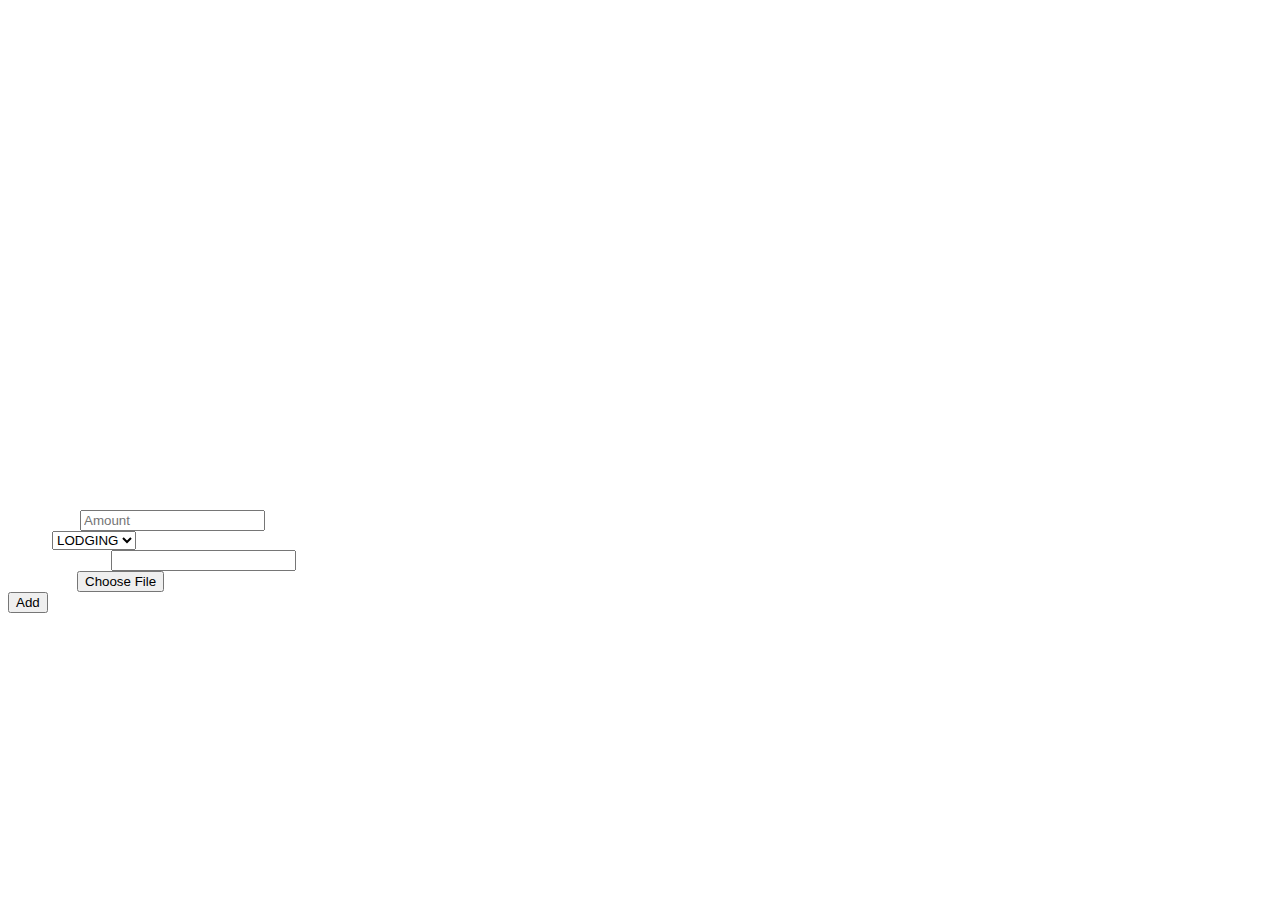
==== ExpenseReimbursementSystem/src/main/webapp/client/addTicket.html @ c1f26385 "add few pages" ====
<!DOCTYPE html>
<html lang="en">
  <head>
    <meta charset="UTF-8" />
    <meta
      name="viewport"
      content="width=device-width, initial-scale=1.0, shrink-to-fit=no"
    />
    <!-- Bootstrap CSS -->
    <link
      rel="stylesheet"
      href="https://cdn.jsdelivr.net/npm/bootstrap@4.5.3/dist/css/bootstrap.min.css"
      integrity="sha384-TX8t27EcRE3e/ihU7zmQxVncDAy5uIKz4rEkgIXeMed4M0jlfIDPvg6uqKI2xXr2"
      crossorigin="anonymous"
    />
    <!--Fontawesome CDN-->
    <link
      rel="stylesheet"
      href="https://use.fontawesome.com/releases/v5.3.1/css/all.css"
      integrity="sha384-mzrmE5qonljUremFsqc01SB46JvROS7bZs3IO2EmfFsd15uHvIt+Y8vEf7N7fWAU"
      crossorigin="anonymous"
    />

    <!--Custom styles-->
    <link rel="stylesheet" type="text/css" href="./css/addTicket.css" />
    <title>Employee Home</title>
  </head>
  <body>
    <div class="container">
      <div class="row">
        <div class="col-sm"><h2>Employee Portal</h2></div>
      </div>
      <div class="row">
        <div class="col-sm">
          <h3>Welcome <span id="username"></span>!</h3>
        </div>
      </div>
      <div class="row">
        <div class="col-sm">
          <h4>Ticket Form:</h4>
        </div>
      </div>
      <div class="row">
        <form>
          <div class="form-row">
            <div class="form-group col-md-6">
              <label for="inputAmount">Amount</label>
              <input
                type="number"
                class="form-control"
                id="inputAmount"
                placeholder="Amount"
                required
              />
            </div>
            <div class="form-group col-md-6">
              <label for="inputType">Type</label>
              <select class="form-control">
                <option value="1">LODGING</option>
                <option value="2">TRAVEL</option>
                <option value="3">FOOD</option>
                <option value="4">OTHER</option>
              </select>
            </div>
          </div>
          <div class="form-group">
            <label for="inputAddress">Description</label>
            <input
              type="text"
              class="form-control"
              id="inputDescription"
              required
            />
          </div>
          <div class="form-group">
            <label for="receipt">Receipt</label>
            <input
              type="file"
              class="form-control-file"
              id="input-receipt"
              required
            />
          </div>
          <button type="submit" class="btn btn-primary">Add</button>
        </form>
      </div>
    </div>
    <script src="./js/addTicket.js"></script>
    <script
      src="https://code.jquery.com/jquery-3.5.1.slim.min.js"
      integrity="sha384-DfXdz2htPH0lsSSs5nCTpuj/zy4C+OGpamoFVy38MVBnE+IbbVYUew+OrCXaRkfj"
      crossorigin="anonymous"
    ></script>
    <script
      src="https://cdn.jsdelivr.net/npm/popper.js@1.16.1/dist/umd/popper.min.js"
      integrity="sha384-9/reFTGAW83EW2RDu2S0VKaIzap3H66lZH81PoYlFhbGU+6BZp6G7niu735Sk7lN"
      crossorigin="anonymous"
    ></script>
    <script
      src="https://cdn.jsdelivr.net/npm/bootstrap@4.5.3/dist/js/bootstrap.min.js"
      integrity="sha384-w1Q4orYjBQndcko6MimVbzY0tgp4pWB4lZ7lr30WKz0vr/aWKhXdBNmNb5D92v7s"
      crossorigin="anonymous"
    ></script>
  </body>
</html>
---- ExpenseReimbursementSystem/src/main/webapp/client/css/addTicket.css ----
/* Made with love by Mutiullah Samim*/

@import url("https://fonts.googleapis.com/css?family=Numans");

html,
body {
  background-image: url("http://getwallpapers.com/wallpaper/full/a/5/d/544750.jpg");
  background-size: cover;
  background-repeat: no-repeat;
  height: 100%;
  font-family: "Numans", sans-serif;
}

table {
  margin-top: 100px;
  margin-bottom: auto;
}

.menu-employee {
  font-size: 30px;
}

label {
  color: white !important;
}

h2 {
  text-align: center !important;
  color: white !important;
  margin-top: 20px;
}

h4 {
  color: white !important;
  margin-top: 20px;
}

#input-receipt {
  color: white !important;
}

.col-sm h3 {
  color: white !important;
  height: 50px;
  margin-top: 50px;
}

.container {
  height: 100%;
  align-content: center;
}

.card {
  height: 370px;
  margin-top: auto;
  margin-bottom: auto;
  width: 400px;
  background-color: rgba(0, 0, 0, 0.5) !important;
}

.card-header h3 {
  color: white;
}

.input-group-prepend span {
  width: 50px;
  background-color: #ffc312;
  color: black;
  border: 0 !important;
}

input:focus {
  outline: 0 0 0 0 !important;
  box-shadow: 0 0 0 0 !important;
}

.remember {
  color: white;
}

.remember input {
  width: 20px;
  height: 20px;
  margin-left: 15px;
  margin-right: 5px;
}

.login_btn {
  color: black;
  background-color: #ffc312;
  width: 100px;
}

.login_btn:hover {
  color: black;
  background-color: white;
}

.links {
  color: white;
}

.links a {
  margin-left: 4px;
}
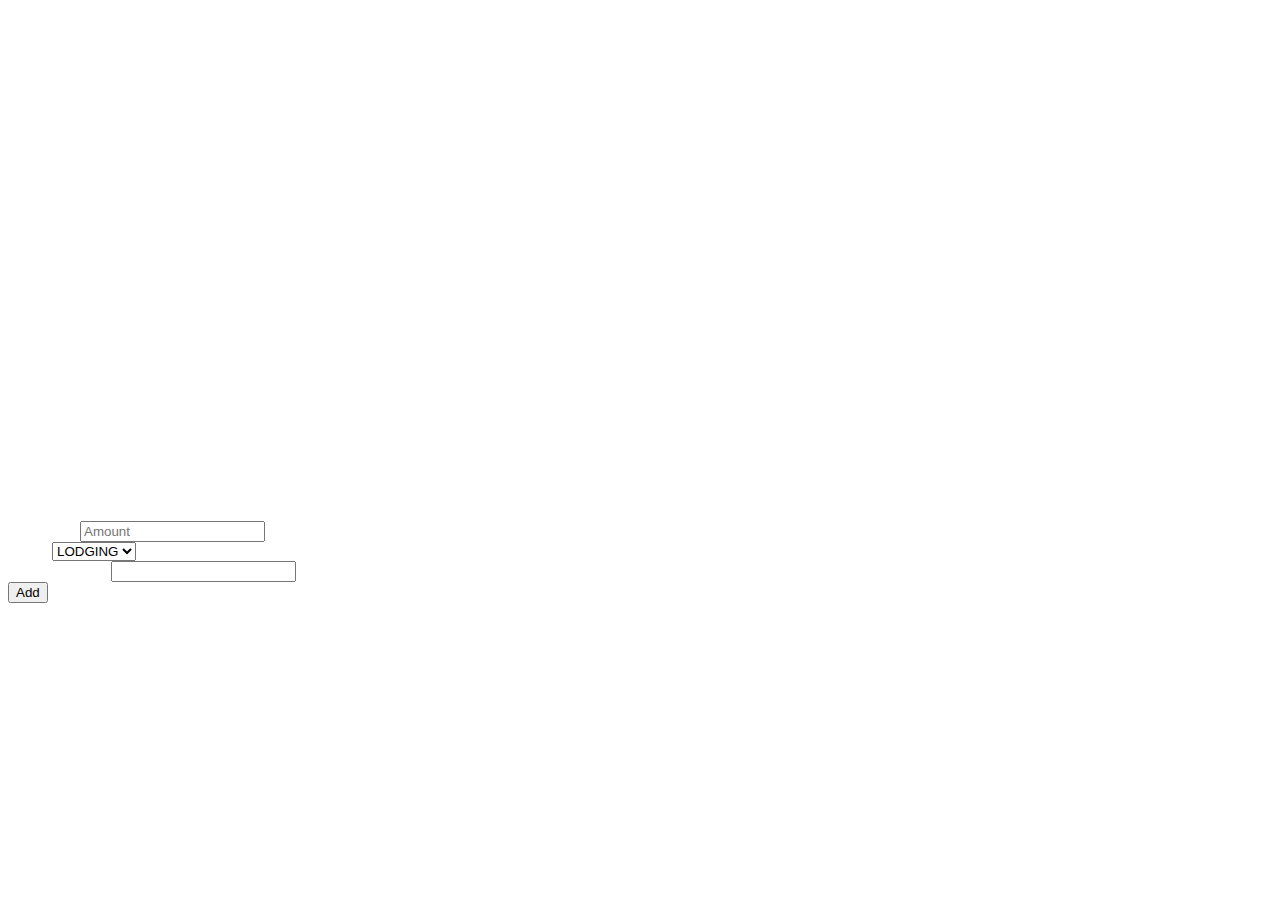
==== commit 66a76e16: "last commit" ====
--- a/ExpenseReimbursementSystem/src/main/webapp/client/addTicket.html
+++ b/ExpenseReimbursementSystem/src/main/webapp/client/addTicket.html
@@ -23,7 +23,7 @@
 
     <!--Custom styles-->
     <link rel="stylesheet" type="text/css" href="./css/addTicket.css" />
-    <title>Employee Home</title>
+    <title>Add new ticket</title>
   </head>
   <body>
     <div class="container">
@@ -41,7 +41,7 @@
         </div>
       </div>
       <div class="row">
-        <form>
+        <form id="ticket-form" method="post">
           <div class="form-row">
             <div class="form-group col-md-6">
               <label for="inputAmount">Amount</label>
@@ -55,7 +55,7 @@
             </div>
             <div class="form-group col-md-6">
               <label for="inputType">Type</label>
-              <select class="form-control">
+              <select class="form-control" id="selectType">
                 <option value="1">LODGING</option>
                 <option value="2">TRAVEL</option>
                 <option value="3">FOOD</option>
@@ -72,20 +72,14 @@
               required
             />
           </div>
-          <div class="form-group">
+          <!-- <div class="form-group">
             <label for="receipt">Receipt</label>
-            <input
-              type="file"
-              class="form-control-file"
-              id="input-receipt"
-              required
-            />
-          </div>
+            <input type="file" class="form-control-file" id="input-receipt" />
+          </div> -->
           <button type="submit" class="btn btn-primary">Add</button>
         </form>
       </div>
     </div>
-    <script src="./js/addTicket.js"></script>
     <script
       src="https://code.jquery.com/jquery-3.5.1.slim.min.js"
       integrity="sha384-DfXdz2htPH0lsSSs5nCTpuj/zy4C+OGpamoFVy38MVBnE+IbbVYUew+OrCXaRkfj"
@@ -101,5 +95,6 @@
       integrity="sha384-w1Q4orYjBQndcko6MimVbzY0tgp4pWB4lZ7lr30WKz0vr/aWKhXdBNmNb5D92v7s"
       crossorigin="anonymous"
     ></script>
+    <script src="./js/addTicket.js"></script>
   </body>
 </html>
